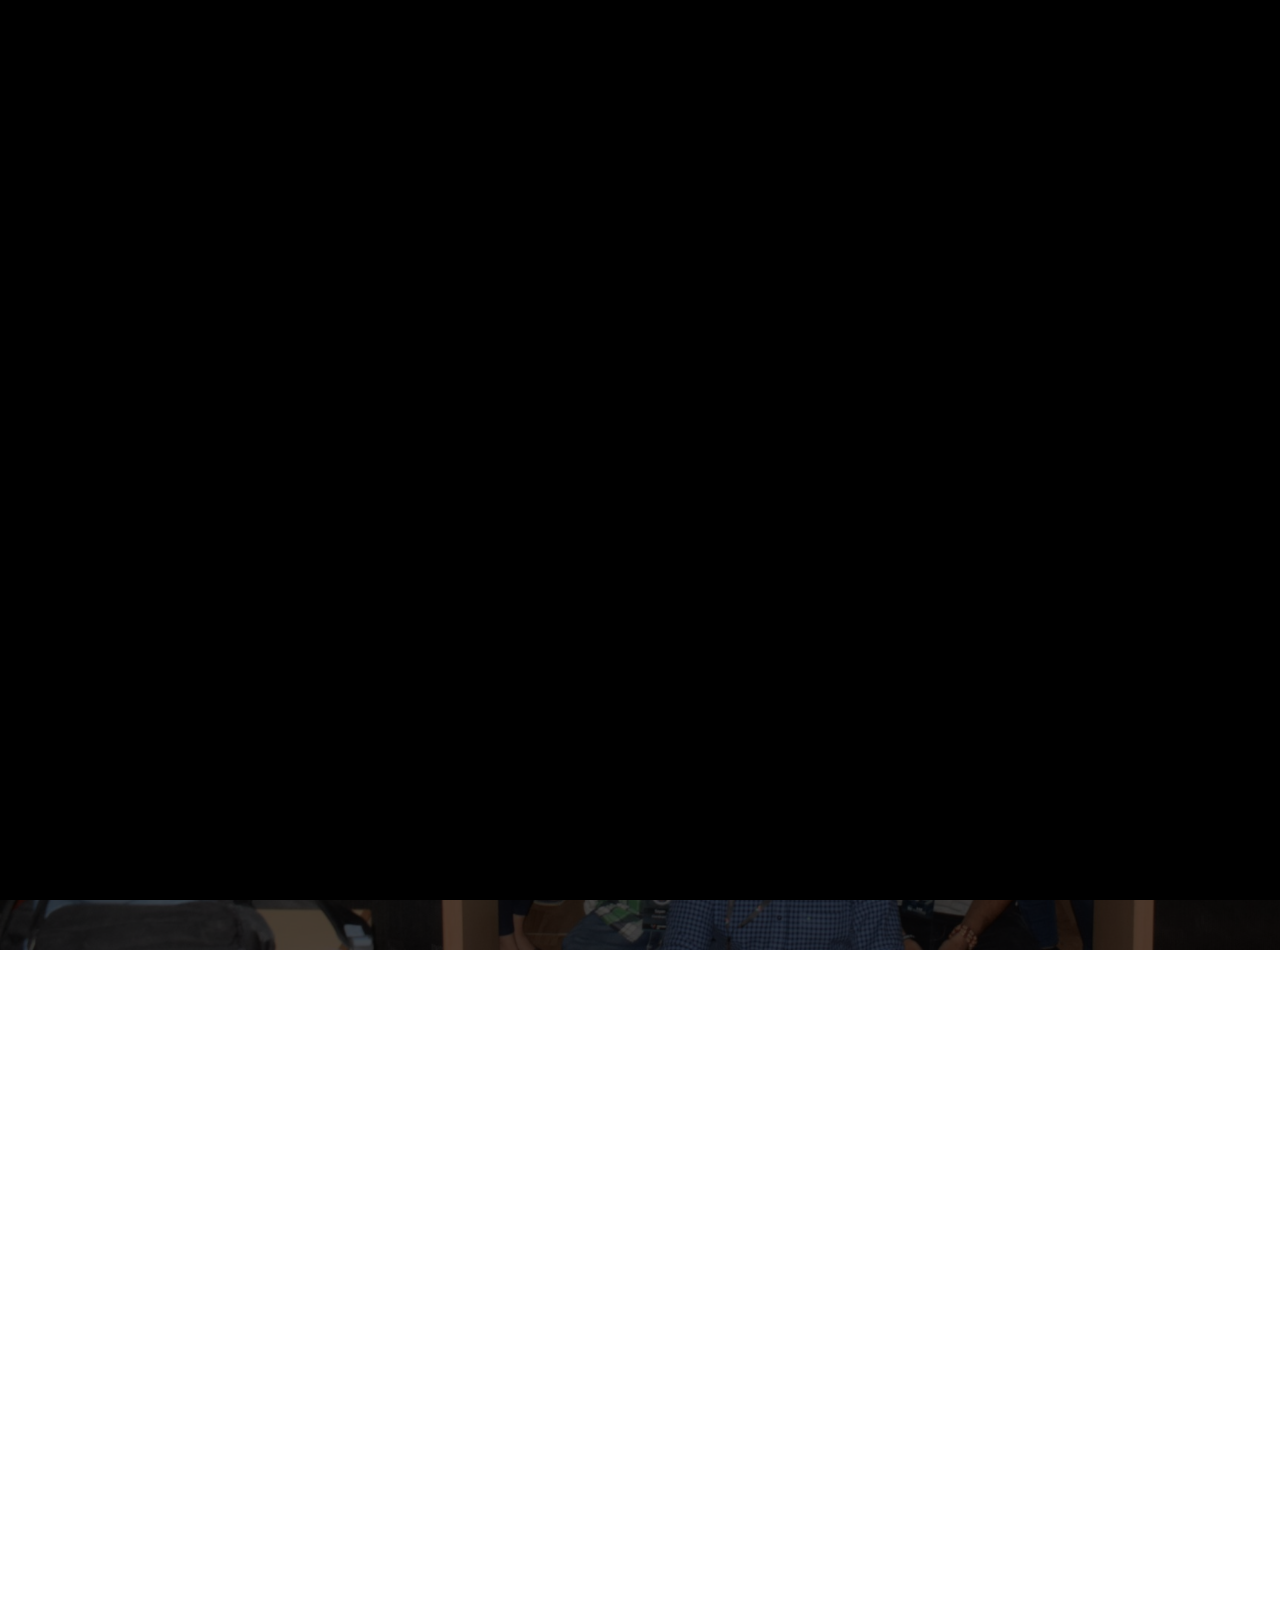
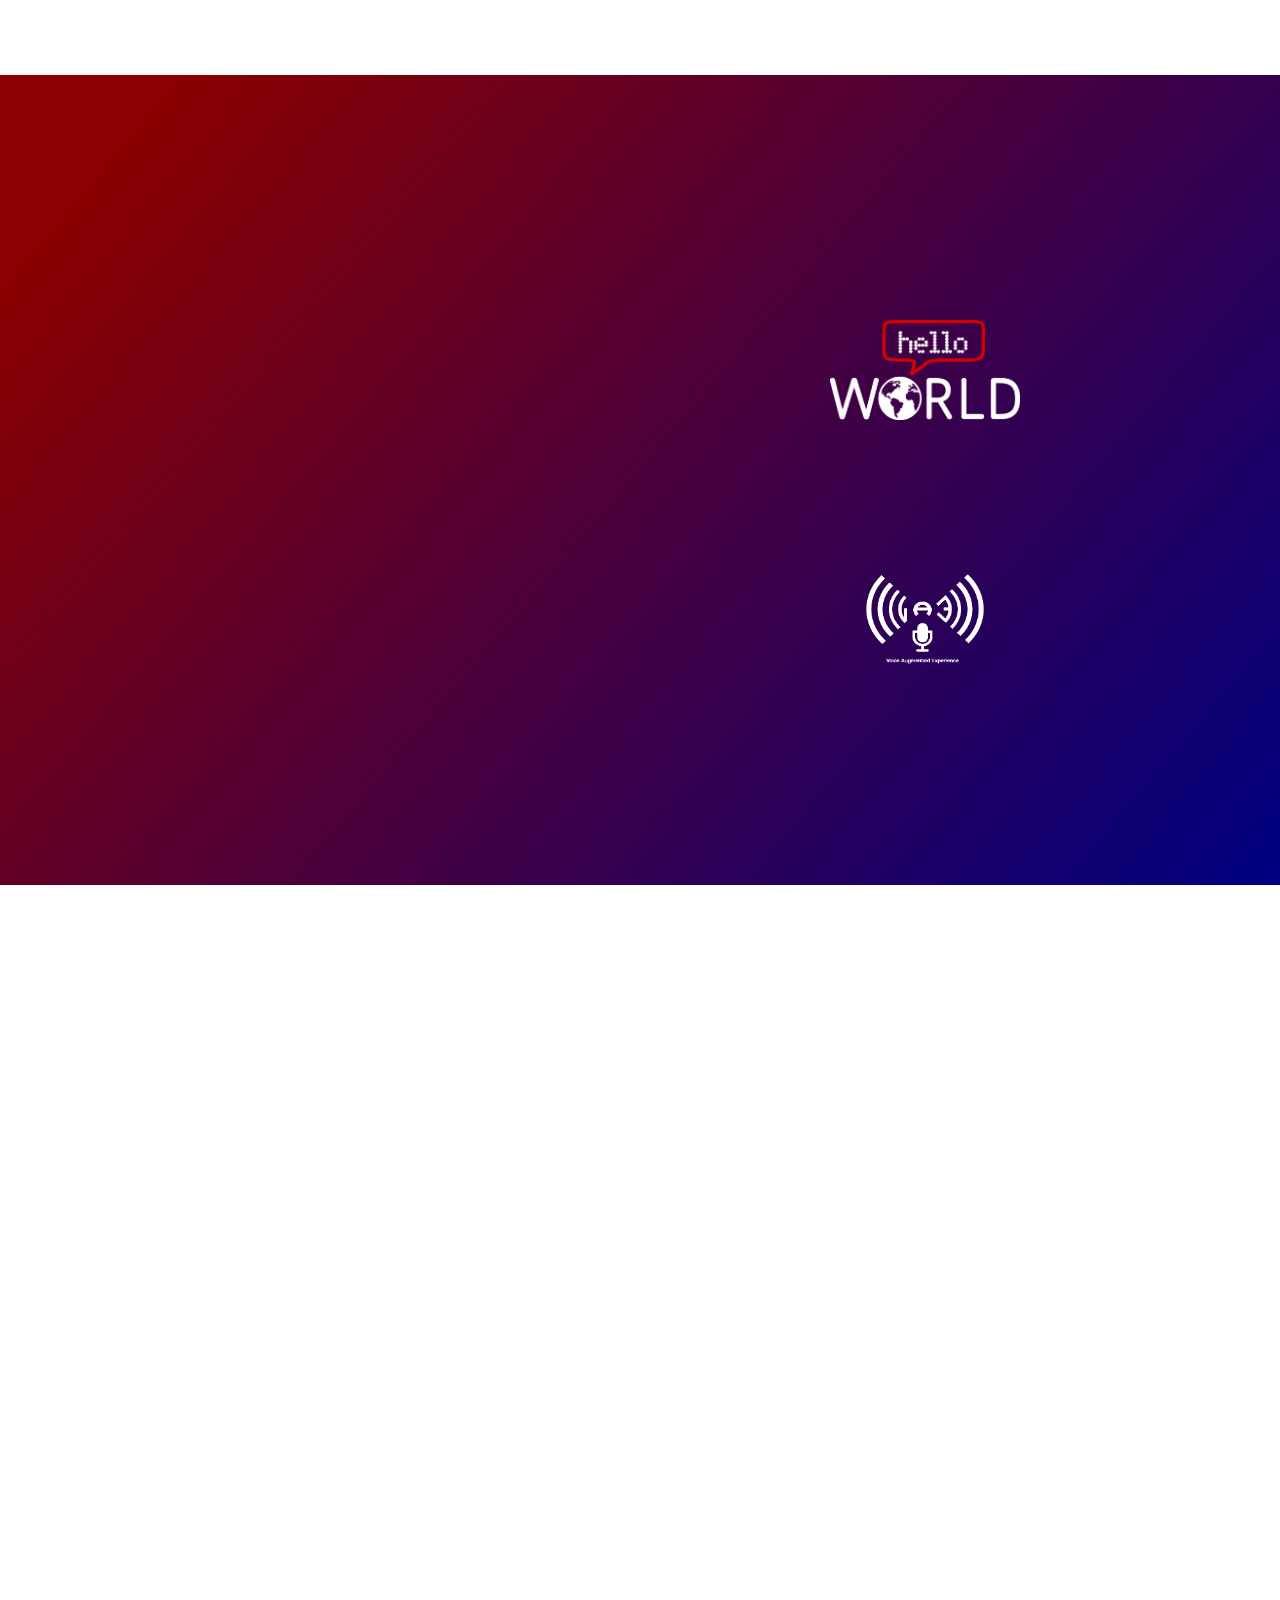
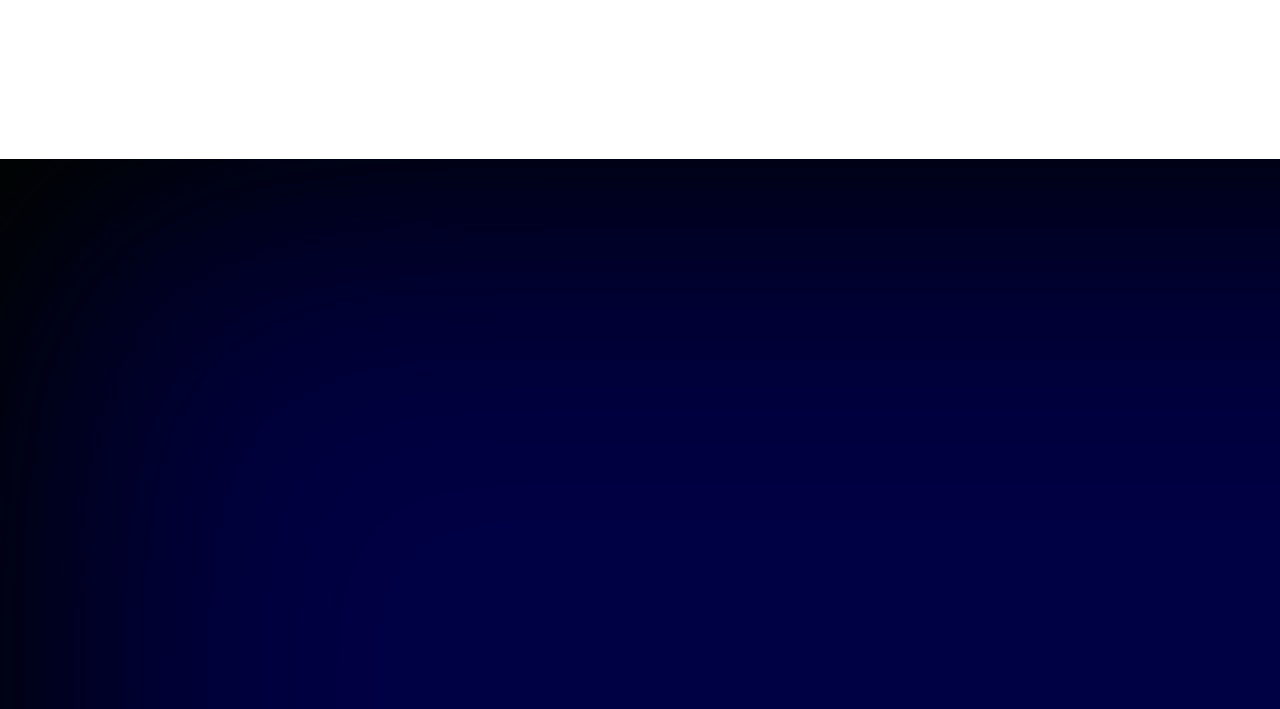
==== index.html @ 26c5effd "Changes" ====
<!DOCTYPE html>
<html class="no-js" lang="en">
    <head>
        <meta http-equiv="x-ua-compatible" content="ie=edge">
	    <meta name="viewport" content="width=device-width, initial-scale=1.0" />
        <link rel="stylesheet" href="https://use.fontawesome.com/releases/v5.7.1/css/all.css" integrity="sha384-fnmOCqbTlWIlj8LyTjo7mOUStjsKC4pOpQbqyi7RrhN7udi9RwhKkMHpvLbHG9Sr" crossorigin="anonymous">
        <script src="https://ajax.googleapis.com/ajax/libs/jquery/3.3.1/jquery.min.js"></script>
        <link rel="stylesheet" href="css/bootstrap.css">
        <link rel="stylesheet" href="css/style.css">
        <link rel="stylesheet" href="css/animate.css">
        <link rel="stylesheet" href="css/backdrop.css">
        
        <title>Venturesity-VIT</title>
    </head>

    <body data-spy="scroll" data-target="#navbarNav">

        <div class="backdrop" id="backdrop">
            <div class="folding-hex">
                <div class="rotator">
                  <div class="triangle"></div>
                </div>
                <div class="rotator">
                  <div class="triangle"></div>
                </div>
                <div class="rotator">
                  <div class="triangle"></div>
                </div>
                <div class="rotator">
                  <div class="triangle"></div>
                </div>
                <div class="rotator">
                  <div class="triangle"></div>
                </div>
                <div class="rotator">
                  <div class="triangle"></div>
                </div>
                <div class="rotator">
                    <div class="triangle"></div>
                </div>
                <div class="rotator">
                    <div class="triangle"></div>
                </div>
            </div>
        </div>


        <!-- Navbar -->

        <nav class="navbar bg-transparent navbar-expand-md navbar-dark fixed-top ">
            
                <a href="#" class="navbar-brand ">
                   <img src="img/V-Logo.png" height=35  class="d-inline-block align-top" alt="">
                </a>
                
                <button class="navbar-toggler" type="button" data-toggle="collapse" data-target="#navbarNav" aria-controls="navbarNav">
                    <span class="navbar-toggler-icon"></span>
                </button>
                <div class="collapse navbar-collapse" id="navbarNav">
                        <ul class="navbar-nav ml-auto">
                          <li class="nav-item">
                            <a class="nav-link" href="#about-head-section">About </a>
                          </li>
                          <li class="nav-item">
                            <a class="nav-link" href="#events-head-section">Events </a>
                          </li>
                          <li class="nav-item">
                            <a class="nav-link" href="#team-head-section">Team</a>
                          </li>
                          <li class="nav-item">
                            <a class="nav-link" href="#contact-head-section">Contact</a>
                          </li>
                        </ul>
                    </div>
        </nav>

        <!-- Home Section-->

        <header id="home-section">
            <div class="dark-overlay">
                <div class="home-inner">
                        <div class="col-12 text-center">
                            <img src="img/venturesity-logo.png" height=200  class="logo mx-auto d-block wow fadeInUp" alt=""><br><br><br><br>
                            
                        </div>

                </div>
            </div>
        </header>

        <!-- About Section -->

        <section id="about-head-section">
            <h1 class="display-4 text-center heading wow fadeInUp">About</h1>
            <div class="container content">
                <div class="row">
                    <div class="col-lg-6 wow fadeInUp">
                            
                        <p>
                                                "Innovation & Upskilling through Hackathons”
                    This is the motive behind the establishment of Venturesity VIT,
                    a college level initiatave of the Bangalore based startup,
                    Venturesity (now, Skillenza). Venturesity focuses towards
                    helping startups fill quality talent gap by conducting hackathons
                    all around India where people can showcase their skills and
                    their ideas and thus, get companies to hire them, or invest in
                    their ideas.Having collaborated with other tech startups and 
                    conducting successful hackathons around India, such as
                    Appsaholic Simplilearn, and OLA Cabs Appathon, Venturesity
                    hopes to do more. They want to bring the same culture to
                    college, to improve the fundamentals of future engineers. We,
                    at Venturesity VIT, focus on developing the skills of our
                    members, whether it be preparing them for various
                    hackathons conducted in and around Vellore Institute of
                    Technology, or conducting our own hackathons, thus giving a
                    boost to this culture in our college, and introducing more and
                    more engineers to this amazing world of problem solving.
                        </p>
                    </div>

                    <div class="col-lg-6">
                        <img src="img/about-pic.png" height=500px alt="" class="mx-auto d-block wow fadeInUp" id="about-pic">
                    </div>
                </div>
            </div>
        </section>


            <!-- Events Section -->

            <section id="events-head-section">
                <h1 class="display-4 text-center heading wow fadeInUp">Events</h1>
                <div class="container content">
                    <div class="row mb-3">

                            <div class="col-lg-6 wow fadeInUp">
                                <p> <strong> Hello World 3.0 </strong> 
                                    <br>
                                    Hello World 3.0 is the third sequel of our club's flagship event Hello 
                                    World, which we conducted successfully for the past 2 times during
                                    graVITas. It is a competitive technical event, with the goal of giving the
                                    students exposure to the practical knowledge of their academical
                                    subjects, and implementing them to real world problems following the
                                    theme of graVITas'19. </p>
                                    <a href="index-slides.html"><button color=blue>Event Page</button></a>


                            </div>
                        
                            <div class="col-lg-6 ">
                                <img src="img/Hello world 1.png" id="helloWorld" style="height:100px"
                                class="mx-auto d-block">
                            </div>
                    
                    </div>

                    <br>
                    <br>

                    <div class="row">

                                <div class="col-lg-6 wow fadeInUp">
                                        <p><strong>Voice Augmented Experiences: September 8th 2019</strong><br>
                                            Voice Augmented Experiences are used to augment the visual
                                            experience of the mobile apps with voice and helps to enable users to interact with their
                                            apps with voice and touch at the same time.
                                            With the VAX technology presented by Slang Labs, the language of
                                            communication can be local languages too, which will help people, who
                                            are not well versed with English, use the applications. </p>
                                </div>
                                
                                <div class="col-lg-6 ">
                                    <img src="img/VAE_LOGO_WHITE-01.png" id="VAE" style="height:230px;width: 250px"
                                    class="mx-auto d-block">
                                </div>     
                    </div>
                    <div class="mx-auto text-center mt-3 wow fadeInUp" style="cursor: pointer" data-toggle="collapse" data-target="#carouselExampleIndicators" onclick="changeArrow()">                   
                        <p class="lead text-center" style="font-size: 30px">Past Events</p>
                        <i class="fas fa-angle-down fa-2x" id="arrow"></i>  
                    </div>
                </div>

                <div id="carouselExampleIndicators" class="carousel slide pastEvents collapse" data-ride="carousel" data-interval="20000" >
                        
                    <div class="carousel-inner ">
                      <div class="carousel-item active">
                            <div class="row">
                            <div class="col-lg-6 col-sm-12">
                                <img src="img/hackOverflow.jpg" class="mx-auto d-block" id="hackOverflow">
                            </div>
                       
                        <div class="col-lg-6 mt-3 col-sm-12" style="padding-right: 0px;">
                            <p class="lead text-center"> Hack Overflow</p>
                            <p>
                                As a collaboration between Venturesity VIT and SHIELD,
                                Hack Overflow brings together the best of both worlds into a technopreneurial hackathon,a first-of-its-kind in  Vellore Institute of Technology.
                                At Hack Overflow,we plan on judging students not only 
                                on the basis of the technical aspects of their ideas, but
                                give equal weightage to the managerial aspects.While 
                                we will be reviewing their designs and their code, we will
                                also be taking a look at how well-planned their business
                                model is and how they plan on moving forward with their
                                ideas and bringing it into their market. </p>
                        </div>
                    </div>
                      </div>
                      <div class="carousel-item">
                          <div class="row"> 
                            <div class="col-lg-4 col-sm-12">
                                    <img src="img/fastrack.jpg" class="d-block mt-3" id="fastTrack">
                            </div>
                           
                            <div class="col-lg-8 mt-3 col-sm-12" style="padding-right: 0px;">
                                    <p class="lead text-center"> Fast Track</p>
                                <p>
                                    FastTrack was a non-technical fun event that Venturesity VIT
                                    hosted during Riviera,VIT's cultural fest.It consisted of three 
                                    phases in total which included all types of skill testing. First
                                    phase would start off by explaining the rules to the participants 
                                    and then giving the brain teasers which, they had to solve
                                    individually.After solving the riddles, students were given a hint to
                                    reach the next destination. In this phase time is noted down for
                                    every individual.After this the second phase started,in this
                                    phase they had to form teams of 3-4 members and then
                                    accordingly a task was given to each team and then the time
                                    was noted.Then started the phase three which was the final phase of the event,
                                    in this phase tasks were to be performed
                                    individually and then time was noted. The judging criteria of
                                    this event was not by elimination but by adding all the time
                                    taken by an individual to complete the tasks. The person with
                                    least time won the event. 
                                </p>
                            </div>
                        </div>
                      </div>
                      <div class="carousel-item">
                          <div class="row"> 
                            <div class="col-lg-4 col-sm-12">
                                    <img src="img/Hello world 1.png" class="mx-auto d-block" style="height:100px" id="helloWorld">
                            </div>
                           
                            <div class="col-lg-8 mt-3 col-sm-12" style="padding-right: 0px;">
                                <p class="lead text-center"> Hello World 2.0</p>
                                <p>
                                    Hello World 2.0 , by Venturesity VIT, was a hackathon
                                   was a hackathon conducted during graVITas 17,VIT's technical fest.The main 
                                    purpose of Hello World was to introduce the freshers to the
                                    world of hacks and finding technical answers to real world problems.Participants were given the task of creating products that solved problems in the following fields- 
                                    Security Digital India, Education, and Connecting India.
                                    The duration of the hack was 24 hours, which included
                                    team formation, idea presentation, product/prototype
                                    development and final pitch. The participants were
                                    judged on the basis of the following criterion Originality
                                    Presentation, Product Quality Code Quality, Final Pitch.
                                    As mentioned above, with Hello World, Venturesity VIT has a
                                    very simple motive - to get freshers involved in hack-oriented
                                    activities, and to give them a push into the
                                    problem solving world. </p>
                            </div>
                        </div>
                      </div>
                      <div class="carousel-item">
                          <div class="row">
                                <div class="col-lg-6 mt-3 col-sm-6">
                                    <img src="img/blockchain.jpg" class="mx-auto d-block" id="blockChain">
                                </div>
                           
                                <div class="col-lg-6 col-sm-6" style="padding-right: 0px;">
                                    <p class="lead mt-3 text-center"> Blockchain: A Hands On Session</p>
                                    <p>
                                        A hands-on session on Blockchain was conducted by
                                        members of our technical team.The main purpose of this session was to help the first year students and the students interested in the field on blockchain and cryptocurrency which is becoming quite popular these days
                                        ,in getting their concepts cleared regarding Ethereum.  The
                                        speaker started with clarifying basic definitions of the important terms and concepts . The session helped 
                                        students establish a good foundation for the subject. </p>
                                </div>
                            </div>
                      </div>
                    </div>
                    
                    <a class="carousel-control-prev" href="#carouselExampleIndicators" role="button" data-slide="prev">
                            <span class="carousel-control-prev-icon" aria-hidden="true"></span>
                            <span class="sr-only">Previous</span>
                    </a>
                    <a class="carousel-control-next" href="#carouselExampleIndicators" role="button" data-slide="next">
                            <span class="carousel-control-next-icon" aria-hidden="true"></span>
                            <span class="sr-only">Next</span>
                    </a>
                  </div>
                    
                </div>
            </section>

            <!-- Team Section -->

            <section id="team-head-section">
                <h1 class="display-4 text-center heading wow fadeInUp">Team</h1>
                    
                       

                        
                    <div class="container content">
                        <div class="row">

                                <div class="col-lg-4 col-xs-4"> 
                            
                            <img src="img/board/K.T.Gopalan.jpg" class="rounded-circle mx-auto d-block wow fadeInUp" width="150px">
                            <div class="text-center heading wow fadeInUp"><h5>Chair</h5><div class="lead wow fadeInUp">Kaushik Gopalan</div></div>
                        </div>

                                <div class="col-lg-4 col-xs-4 "> 
                            
                                        <img src="img/board/Ajmal Siddiqui.jpg" class="rounded-circle mx-auto d-block wow fadeInLeft" width="150px">
                                        <div class="text-center heading wow fadeInUp"><h5>VC Tech</h5><div class="lead wow fadeInUp">Ajmal Siddiqui</div></div>
                                </div>

                                <div class="col-lg-4 col-xs-4"> 
                            
                                        <img src="img/board/Shivani Vispute.jpg" class="rounded-circle mx-auto d-block wow fadeInUp" width="150px">
                                        <div class="text-center heading wow fadeInUp"><h5>VC Internal</h5><div class="lead wow fadeInUp">Shivani Vispute</div></div>
                                </div>

                                 

                        </div>

                        <div class="row">
                                <div class="col-lg-3 "> 
                            
                                        <img src="img/board/Kriti Kacker.jpg" class="rounded-circle mx-auto d-block wow fadeInLeft" width="150px">
                                        <div class="text-center heading wow fadeInUp"><h5>Head of Events</h5><div class="lead wow fadeInUp">Kriti Kacker</div></div>
                                </div>

                                <div class="col-lg-3 "> 
                            
                                        <img src="img/board/Yashvi Thakkar.jpg" class="rounded-circle mx-auto d-block wow fadeInUp" width="150px">
                                        <div class="text-center heading wow fadeInUp"><h5>Head of Publicity & Marketing</h5><div class="lead wow fadeInUp">Yashvi Thakkar</div></div>
                                </div>

                                <div class="col-lg-3 "> 
                            
                                        <img src="img/board/Siddhaarth Saxena.jpg" class="rounded-circle mx-auto d-block wow fadeInUp" width="150px">
                                        <div class="text-center heading wow fadeInUp"><h5>Head of Finance & Sponsorship</h5><div class="lead wow fadeInUp">Siddhaarth Saxena</div></div>
                                </div>

                                <div class="col-lg-3 "> 
                            
                                        <img src="img/board/Ayush.jpg" class="rounded-circle mx-auto d-block wow fadeInRight" width="150px">
                                        <div class="text-center heading wow fadeInUp"><h5>Projects Head</h5><div class="lead wow fadeInUp">Ayush Priya</div></div>
                                </div>

                        </div>
                    </div>
           </section>
   <!-- Contact Section-->

   <section id="contact-head-section">
        <div class="container heading">
            <div class="row">
                <div class="col-lg-6 wow fadeInLeft">
                   <img src="img/connect.png" alt="" id="socialmedia">
                </div>

                <div class="col-lg-6 text-center text-justified heading wow fadeInRight">
                        <a href="https://www.facebook.com/venturesity.vit/"><i class="fab fa-facebook-f" aria-hidden="true"></i><span> Facebook</span></a>
                        <a href="https://www.instagram.com/venturesity.vit/?hl=en"><i class="fab fa-instagram" aria-hidden="true"></i><span> Instagram</span></a>
                        <a href="https://github.com/VenturesityVIT"><i class="fab fa-github" aria-hidden="true"></i><span> Github</span></a>
                        
                    <br><br>
                    Contact Us at:
                    <a href="mailto:vellore.venturesity@gmail.com" class="info-email">vellore.venturesity@gmail.com</a><br><br><br>

        <p><a href="tel:9877180425" class="'info-phone">(+91)9877180425</a>
        <br><a href="tel:7087948688" class="'info-phone">(+91)7087948688</a><br>
        
      <br> Venturesity,VIT<br> Vellore-632014
        </p>

                </div>
            </div>    
        </div>
     </section>
        
     <script src="js/wow.js"></script>
     <script src="js/initialAnimation.js"></script>
        <script type="text/javascript">
            new WOW().init();
            $(window).scroll(function() {    
                var scroll = $(window).scrollTop();
                
                $('.navbar').fadeIn(1800, function() {

                    if(scroll>=860)
                    {
                        $(".navbar").addClass('bg-dark').removeClass('bg-transparent');
                        $('.navbar').css({ opacity: 0.9 });

                    }
                    else
                    {
                        $(".navbar").addClass('bg-transparent').removeClass('bg-dark');
                    }

                }); 
            });           
        
        </script>
        <script src="js/jquery.min.js"></script>
        <script src="js/popper.min.js"></script>
        <script src="js/bootstrap.min.js"></script>
    </body>
</html>
---- css/style.css ----
html {
  scroll-behavior: smooth; }

body {
  color: #fff;
  overflow-x: hidden }

.navbar {
  background-color: #333; }

.dark-overlay {
  background-color: rgba(0, 0, 0, 0.7);
  position: absolute;
  top: 0;
  left: 0;
  width: 100%;
  min-height: 950px; }

.navbar-nav > li {
  margin-right: 30px; }

#home-section {
  background: url("../img/newgroup.jpg");
  min-height: 950px;
  background-size: cover;
 }

.home-inner {
  padding-top: 350px; }

@media only screen and (max-width: 768px) {
  .logo {
    height: 100px; }
  #about-pic {
    height: 250px; }
  #hackoverflow {
    height: 120px;
    padding-bottom: 40px; }
  #hello-world {
    height: 120px;
    padding-top: 30px; }
  #about-head-section {
    size: 2px; }
  #socialmedia {
    height: 320px; } }

.heading {
  padding-top: 50px;
  padding-bottom: 50px; }

#about-head-section {
  color: black;
  text-align: justify; }

#events-head-section {
  background: url("../img/Events-Gradient.jpg");
  color: white;
  text-align: justify;
  background-repeat: no-repeat;
  background: cover; }

#team-head-section {
  color: black; }

#contact-head-section {
  background: url("../img/contact.jpg");
  color: white;
  text-align: justify;
  background-repeat: no-repeat; }

.content {
  padding-bottom: 50px; }

.spacing {
  padding-bottom: 30px; }

i {
  padding-left: 15px; }

.centre {
  align-items: center; }
  .carousel-item p.lead{
    font-size: 40px;
  }
  @media only screen and (max-width: 768px) {
    .logo {
      height: 100px; }
    .clock{
      display:none
    }
    .carousel-item p.lead{
      font-size: 25px;
    }
    .carousel-item .row{
      padding-right: 0px;
      margin-right: 0px;
      margin-left: 0px;
  
    }
    .carousel-item .row .col{
      padding-right: 0px !important; 
      margin-right: 0px !important;
      margin-left: 0px !important;
  
    }
    .carousel-item .row .p{
      margin-right: 0;
    }
    #hackOverflow{
      width: calc(100% + 70px)!important;
      margin-top: 10px;
    }
    #fastTrack{
      margin-left: 0px !important;
    }
    #about-pic {
      height: 250px; }
    #hackoverflow {
      height: 120px;
      padding-bottom: 40px; }
    #hello-world {
      height: 120px;
      padding-top: 30px; }
    #about-head-section {
      size: 2px; }
    #socialmedia {
      height: 320px; } }
  
  .heading {
    padding-top: 50px;
    padding-bottom: 50px; }
  
  #about-head-section {
    color: black;
    text-align: justify; }
  
  #events-head-section {
    background: url("../img/Events-Gradient.jpg");
    color: white;
    text-align: justify;
    background-repeat: no-repeat;
    background-size: cover; }
  
  #team-head-section {
    color: black; }
  
  #contact-head-section {
    background: url("../img/contact.jpg");
    color: white;
    text-align: justify;
    background-repeat: no-repeat; }
  
  .content {
    padding-bottom: 50px; }
  
  .spacing {
    padding-bottom: 30px; }
  
  i {
    padding-left: 15px; }
  
  .centre {
    align-items: center; }
  .carousel-inner{
    background-color: #e6e6e6;
    padding-bottom: 20px;
  }
  
  .pastEvents{
    color: black;
  }
  
  #hackOverflow{
    margin-top: 100px;
    width:60vh;
  }
  .carousel-indicators .li{
    color: black;
  }
  
  #blockChain{
    width: 300px;
    height: 200px;
    margin-top: 30px;
    margin-left: 0px;
  
  }
  
  .carousel-indicators li {
    display: inline-block;
    margin: 10px;
    text-indent: 0;
    cursor: pointer;
    border: none;
    background-color: #010111;
    box-shadow: inset 1px 1px 1px 1px rgba(0,0,0,0.5);    
  }
  .carousel-indicators .active {
    
    margin: 10px;
    background-color: #8f8f86;
  }
  .carousel-control-next,
  .carousel-control-prev {
      filter: invert(100%);
      
  }
  .carousel-item .row{
    padding-right: 80px;
    margin-right: 37px;
    margin-left: 30px;
  }
  
  #helloWorld{
    margin-top: 70px;
  }
  
  .carousel-item .col{
    padding-right: 10px;
    margin-right: 0px;
    
  }
  
  #fastTrack{
    width: 250px;
    height: 300px;
    margin-left: 70px;
  }
---- css/backdrop.css ----
@keyframes flip {
    0%       { transform: rotate3d( 0.5, 0.866, 0,  90deg); 
               opacity: 0;}
   100%       { transform: rotate3d(-0.5, 0.866, 0,   0deg);  opacity: 1;}
  
 }
 
 .folding-hex {
   height: 399.28px;
   width: 400px;
   position: relative;
   margin: 0 auto;
   top:20%;
   transform-origin: 0 0;
   transform: translateX(40px) rotate(0deg); }
 
 .rotator {
     transform-origin: 20px 37.64px;
 
 }
 .rotator:nth-child(1) {
     transform: rotate(180deg); 

 }
 .rotator:nth-child(2) {
     transform: rotate(60deg); 
 }
 .rotator:nth-child(3) {
     transform: rotate(120deg); 
     top: 10%;
     left:100px ;
 }
 .rotator:nth-child(4) {
     transform: rotate(0deg); 
     
 }
 .rotator:nth-child(5) {
     transform: rotate(240deg); 
 }
 .rotator:nth-child(6) {
     transform: rotate(300deg); 
 }
   
 .triangle {
     position: absolute;
     width: 0;
     height: 0;
     border-style: solid;
     border-width: 69.3px 40px 0 40px; ;
     /*transform-origin: 20px 37.64px*/;
     border-color: #E50C4E transparent; 
     animation: flip 1.5s linear ;
     opacity: 0;
     animation-fill-mode: forwards;
     
 }
 
 .rotator:nth-child(1) .triangle {
    border-color:  #3D2D78 transparent; 
    opacity: 0;
    top: -65px;
    left:3px ;
}
 .rotator:nth-child(2) .triangle {
     border-color: #DE6E26 transparent; 
     animation-delay: 2.0s;
     opacity: 0;
     left:-2px;
     top: 5px;
 }
 .rotator:nth-child(3) .triangle {
     border-color: #D43E26 transparent; 
     animation-delay: 1s;
     opacity: 0;
     top: -29px;
     left:20px ;
 }
 .rotator:nth-child(4) .triangle {
     
     top: 140.8px;
     border-color: #632975 transparent; 
     opacity: 0;
     left:-42px;
 }
 
 .rotator:nth-child(5) .triangle {
     border-color: #146A83 transparent; 
     animation-delay: 1.0s;
     opacity: 0;
     left:-37.7px;
     bottom:0px;
 }
 .rotator:nth-child(6) .triangle {
     border-color: #15848B transparent; 
     animation-delay: 2.0s;
     opacity: 0;
     left:-62px;
     top: -35px;
 }

 .rotator:nth-child(8) .triangle {
    border-color: #EE9922  transparent; 
    animation-delay: 3s;
    left: 37px;
    opacity: 0;
    top:2px;
}

.rotator:nth-child(7) .triangle {
    border-color: #2DA292 transparent; 
    animation-delay: 3s;
    left: -124px;
    opacity: 0;
    top:4px;
}
.triangle::after{
    opacity: 1;
}

.backdrop {
    width: 100%;
    height: 100%;
    position: fixed;
    z-index: 2000;
    left: 0;
    top: 0;
    background-color: rgb(0, 0, 0);
}

/*Media Queries */

/* Extra small devices (phones, 600px and down) */
@media only screen and (max-width: 600px)
 {
    .folding-hex{
        left:150px;
    }
} 

/* Large devices (laptops/desktops, 992px and up) */
@media only screen and (min-width: 992px) 
{
    .folding-hex{
        left:150px;
    }
}
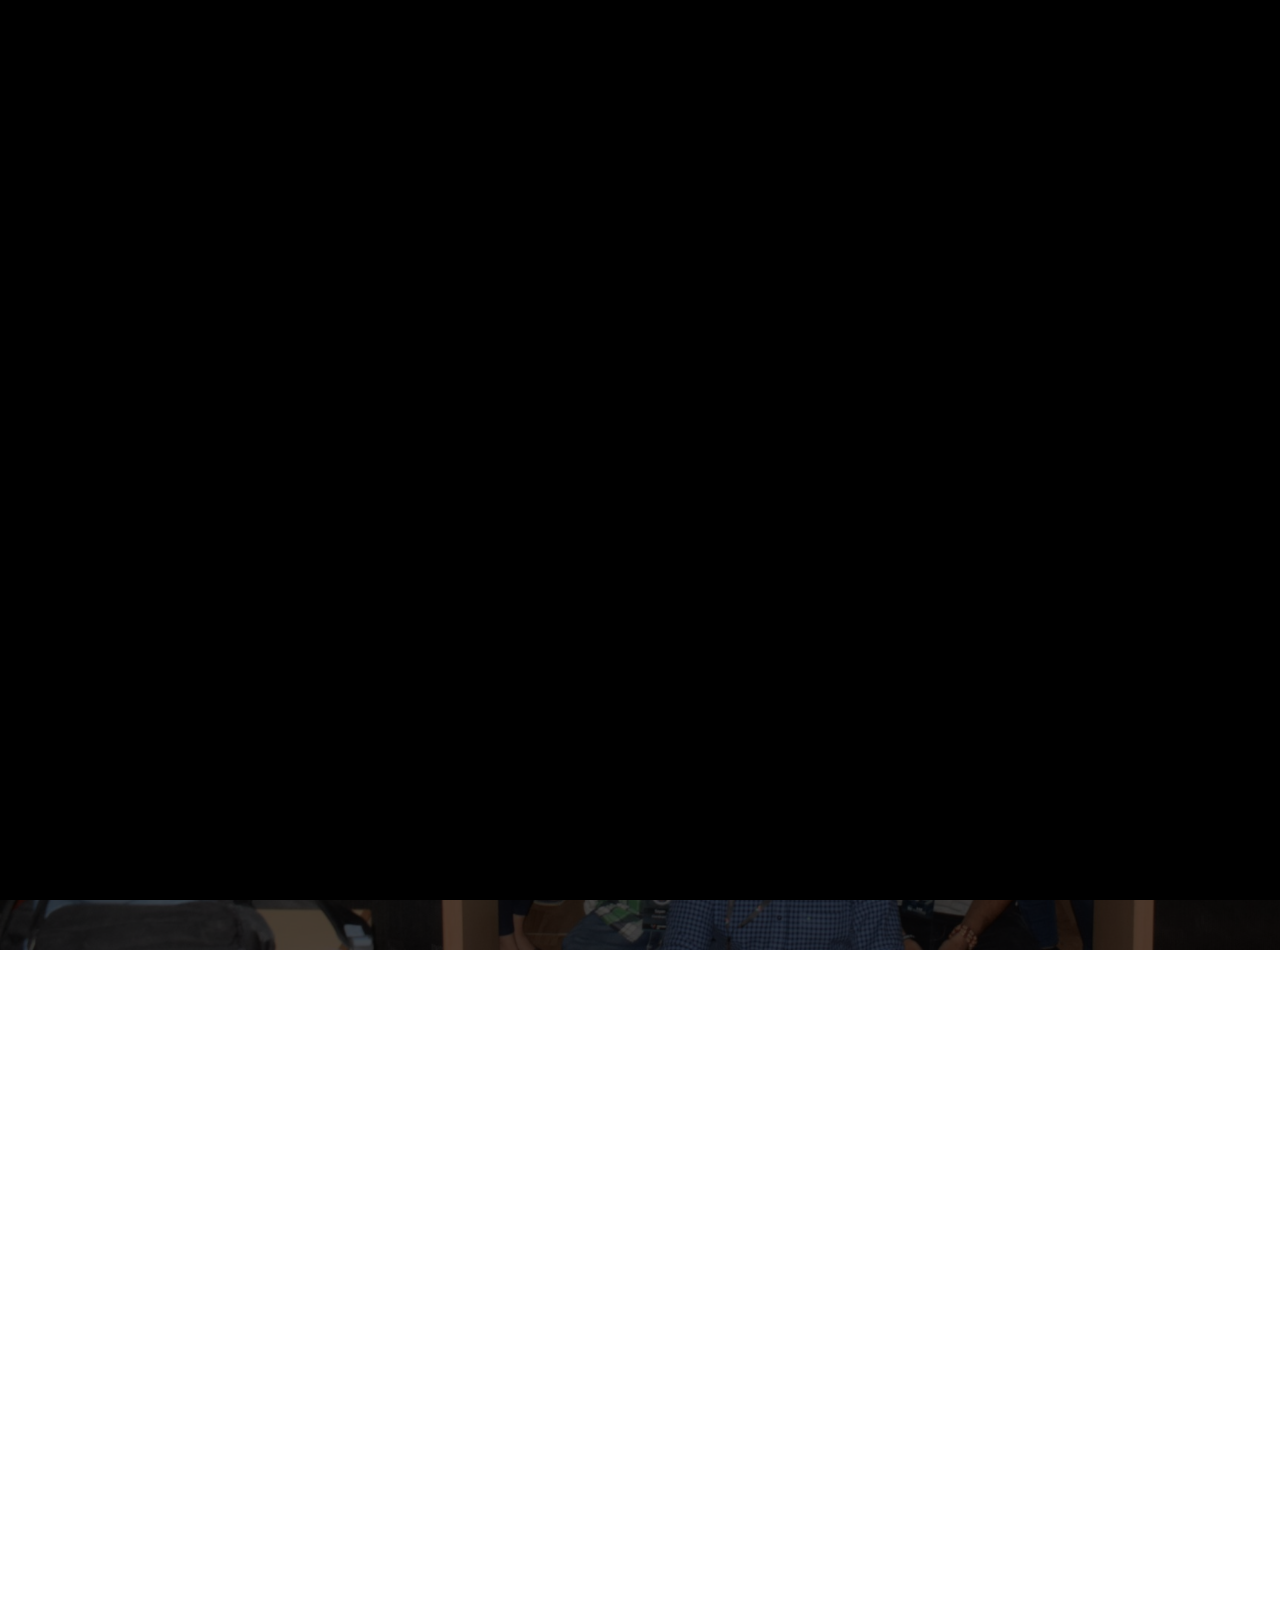
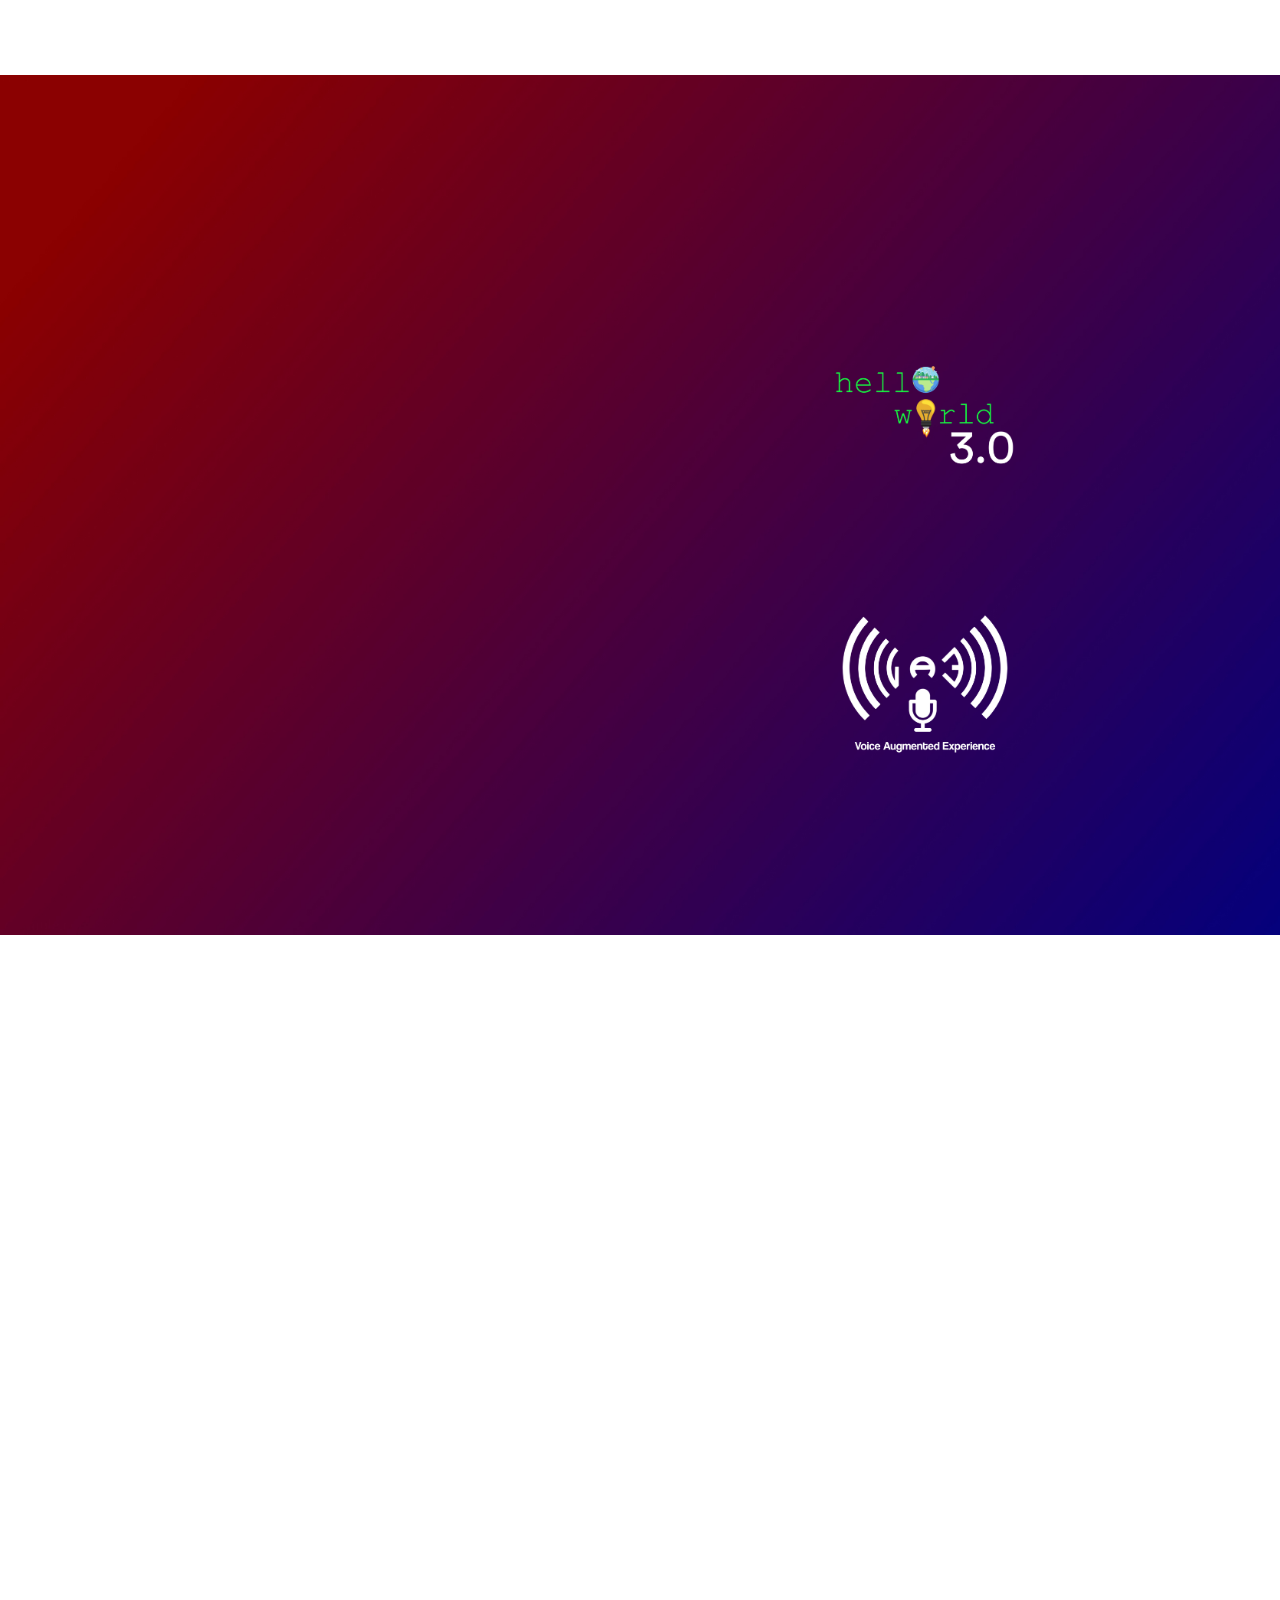
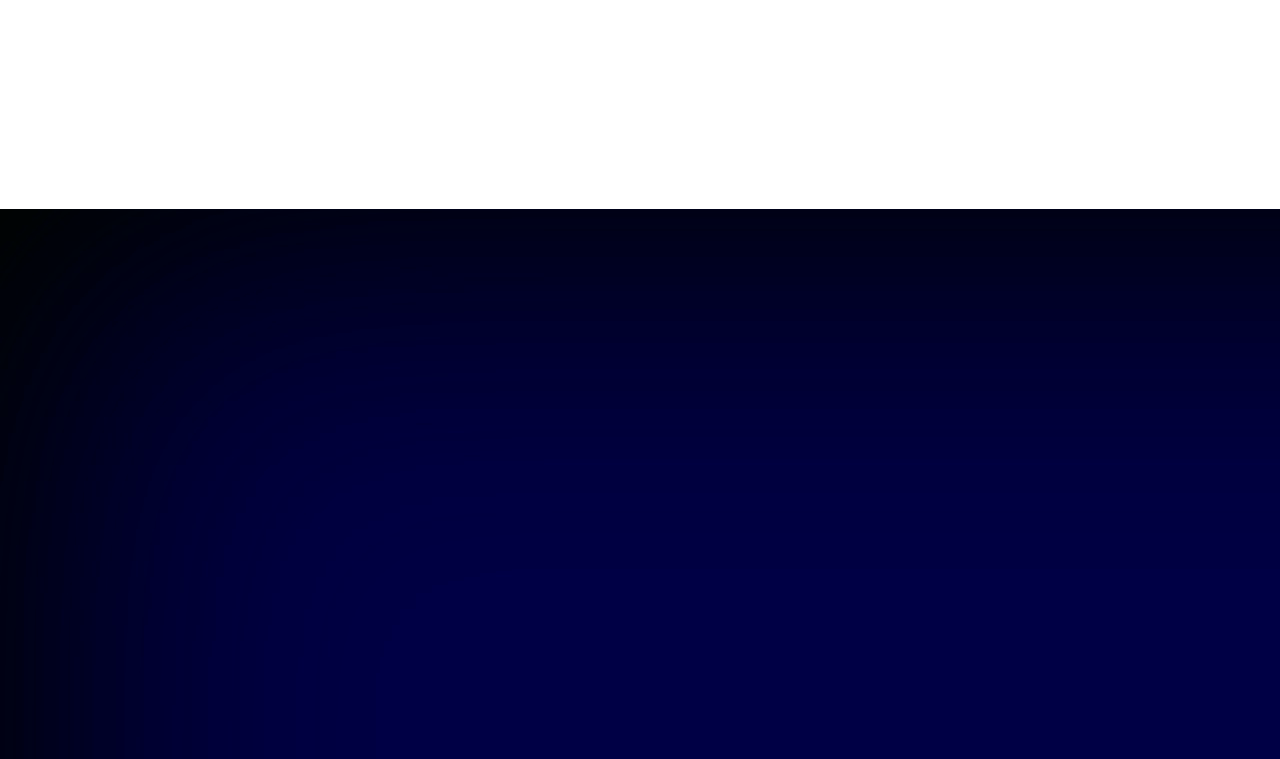
==== commit 3039727b: "Update index.html" ====
--- a/index.html
+++ b/index.html
@@ -97,12 +97,10 @@
                     <div class="col-lg-6 wow fadeInUp">
                             
                         <p>
-                                                "Innovation & Upskilling through Hackathons”
-                    This is the motive behind the establishment of Venturesity VIT,
-                    a college level initiatave of the Bangalore based startup,
-                    Venturesity (now, Skillenza). Venturesity focuses towards
-                    helping startups fill quality talent gap by conducting hackathons
-                    all around India where people can showcase their skills and
+                                             "Innovation & Upskilling through Hackathons”
+       This is the motive behind the establishment of Venturesity VIT a college-level initiative of the Bangalore based startup  Venturesity (now, Skillenza). Venturesity focuses on
+helping startups fill quality talent gap by conducting hackathons
+ all around India where people can showcase their skills and
                     their ideas and thus, get companies to hire them, or invest in
                     their ideas.Having collaborated with other tech startups and 
                     conducting successful hackathons around India, such as
@@ -112,9 +110,9 @@
                     at Venturesity VIT, focus on developing the skills of our
                     members, whether it be preparing them for various
                     hackathons conducted in and around Vellore Institute of
-                    Technology, or conducting our own hackathons, thus giving a
+                    Technology, or conducting our hackathons, thus giving a
                     boost to this culture in our college, and introducing more and
-                    more engineers to this amazing world of problem solving.
+                    more engineers to this amazing world of problem-solving.
                         </p>
                     </div>
 
@@ -147,8 +145,8 @@
 
                             </div>
                         
-                            <div class="col-lg-6 ">
-                                <img src="img/Hello world 1.png" id="helloWorld" style="height:100px"
+                           <div class="col-lg-6 ">
+                                <img src="img/hw3 white-01.png" id="helloWorld" style="height:200px;width: 200px"
                                 class="mx-auto d-block">
                             </div>
                     
@@ -168,11 +166,11 @@
                                             communication can be local languages too, which will help people, who
                                             are not well versed with English, use the applications. </p>
                                 </div>
-                                
-                                <div class="col-lg-6 ">
-                                    <img src="img/VAE_LOGO_WHITE-01.png" id="VAE" style="height:230px;width: 250px"
+                                 <div class="col-lg-6 ">
+                                    <img src="img/VAE_WHITE-01.png" id="VAE" style="height:200px;width: 200px"
                                     class="mx-auto d-block">
-                                </div>     
+                                </div>   
+                                   
                     </div>
                     <div class="mx-auto text-center mt-3 wow fadeInUp" style="cursor: pointer" data-toggle="collapse" data-target="#carouselExampleIndicators" onclick="changeArrow()">                   
                         <p class="lead text-center" style="font-size: 30px">Past Events</p>
@@ -371,7 +369,7 @@
                     <a href="mailto:vellore.venturesity@gmail.com" class="info-email">vellore.venturesity@gmail.com</a><br><br><br>
 
         <p><a href="tel:9877180425" class="'info-phone">(+91)9877180425</a>
-        <br><a href="tel:7087948688" class="'info-phone">(+91)7087948688</a><br>
+        <br><a href="tel:9711387059" class="'info-phone">(+91)9711387059</a><br>
         
       <br> Venturesity,VIT<br> Vellore-632014
         </p>
@@ -402,11 +400,21 @@
                     }
 
                 }); 
-            });           
+            });
+            function changeArrow() {
+
+                    if (document.getElementById("arrow").className == "fas fa-angle-down fa-2x") {
+                        document.getElementById("arrow").className = "fas fa-angle-up fa-2x";
+
+                    }
+                    else {
+                        document.getElementById("arrow").className = "fas fa-angle-down fa-2x";
+                    }
+                }           
         
         </script>
         <script src="js/jquery.min.js"></script>
         <script src="js/popper.min.js"></script>
         <script src="js/bootstrap.min.js"></script>
     </body>
-</html>+</html>
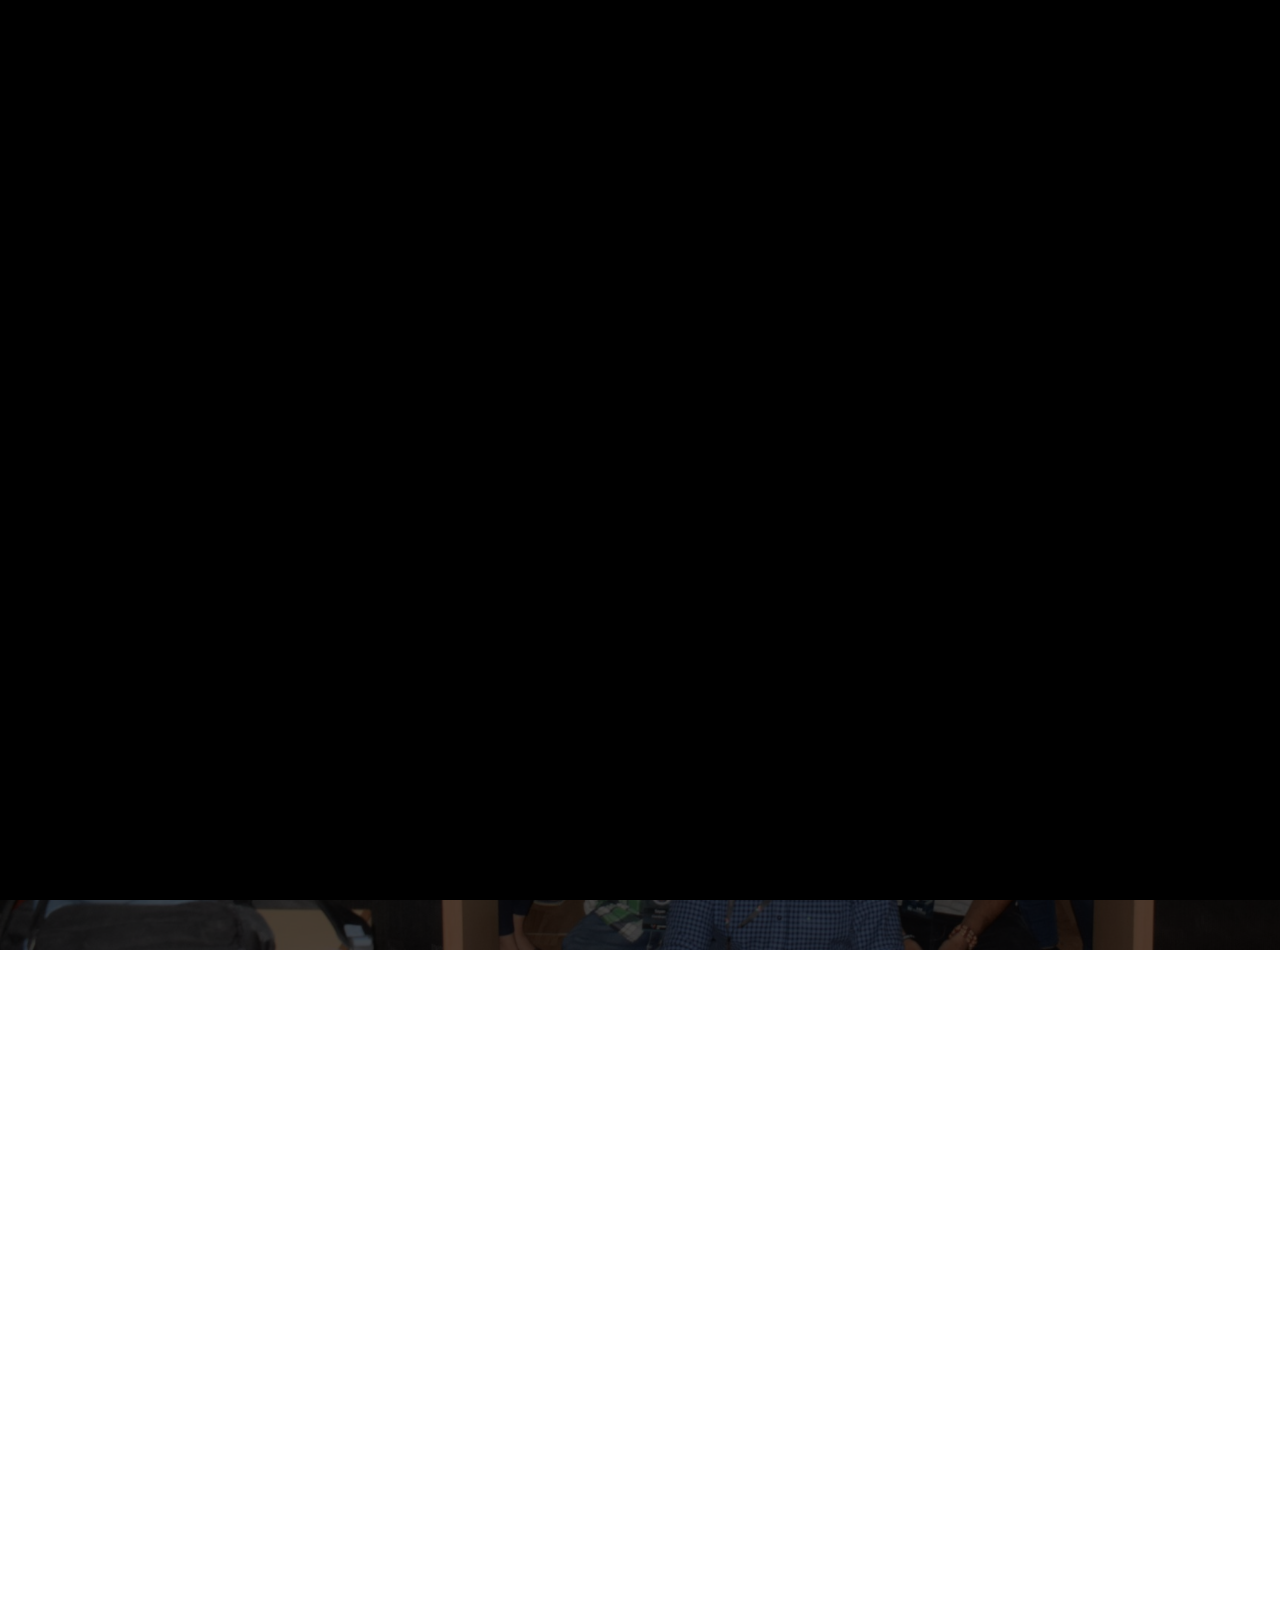
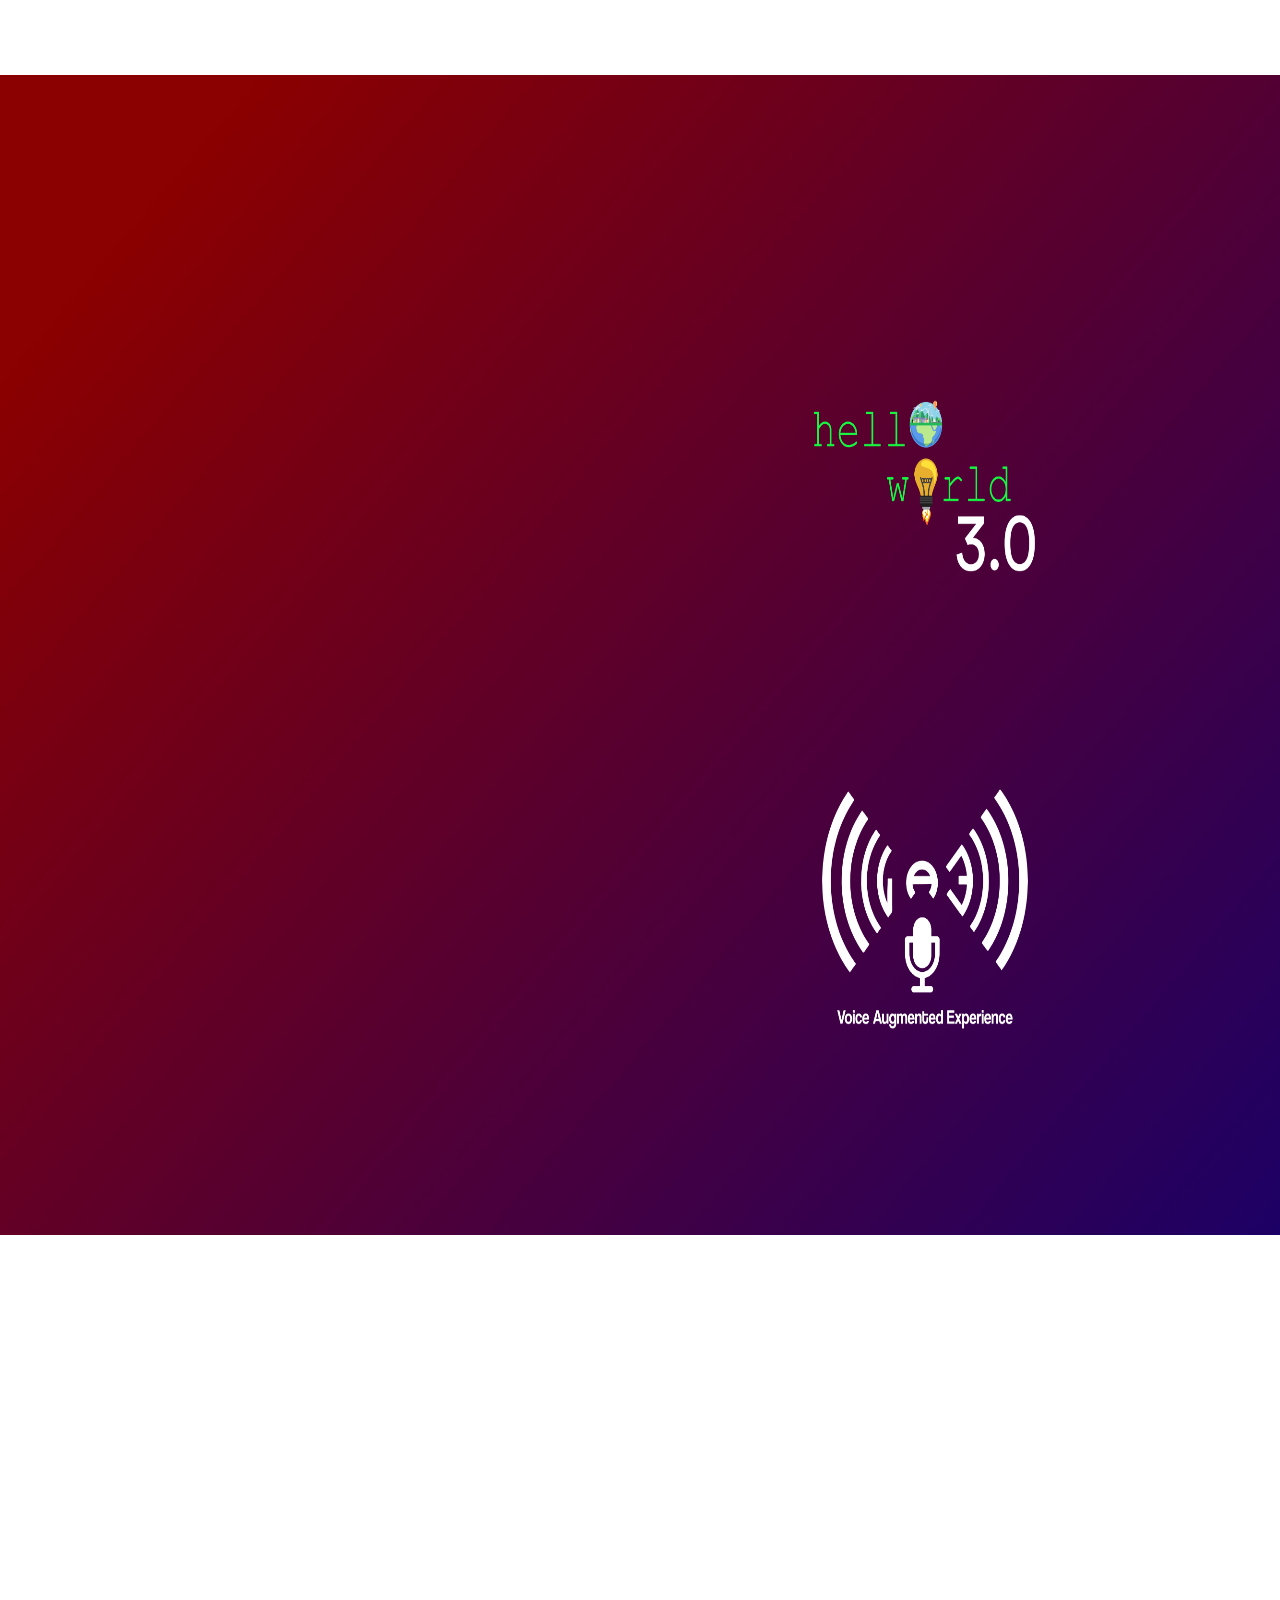
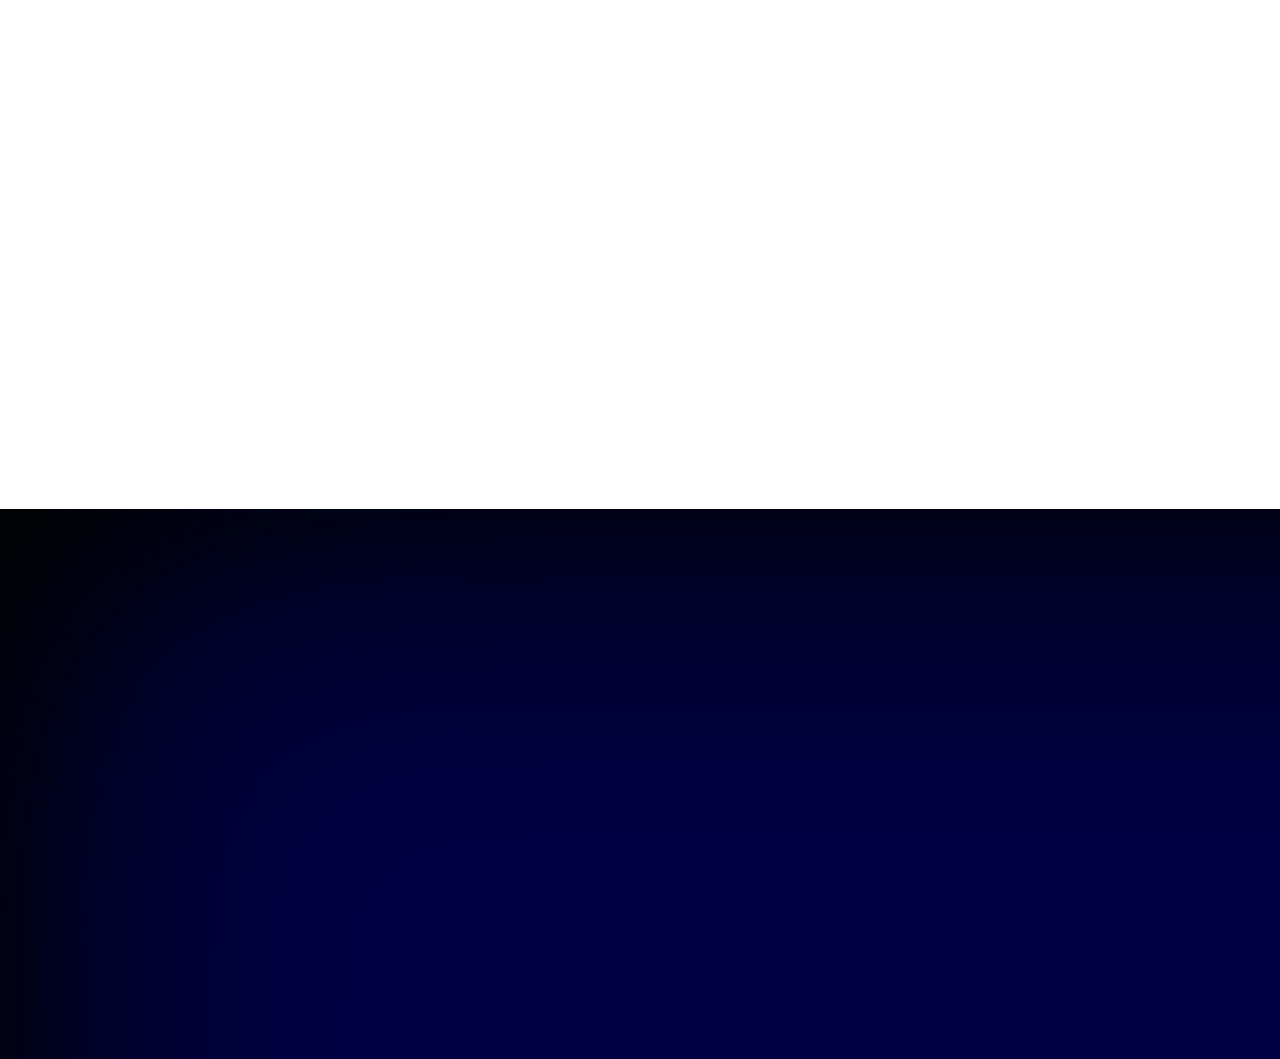
==== commit 7158b7f2: "Update index.html" ====
--- a/index.html
+++ b/index.html
@@ -146,7 +146,7 @@
                             </div>
                         
                            <div class="col-lg-6 ">
-                                <img src="img/hw3 white-01.png" id="helloWorld" style="height:200px;width: 200px"
+                                <img src="img/hw3 white-01.png" id="helloWorld" style="height:350px;width: 250px"
                                 class="mx-auto d-block">
                             </div>
                     
@@ -167,7 +167,7 @@
                                             are not well versed with English, use the applications. </p>
                                 </div>
                                  <div class="col-lg-6 ">
-                                    <img src="img/VAE_WHITE-01.png" id="VAE" style="height:200px;width: 200px"
+                                    <img src="img/VAE_WHITE-01.png" id="VAE" style="height:350px;width: 250px"
                                     class="mx-auto d-block">
                                 </div>   
                                    
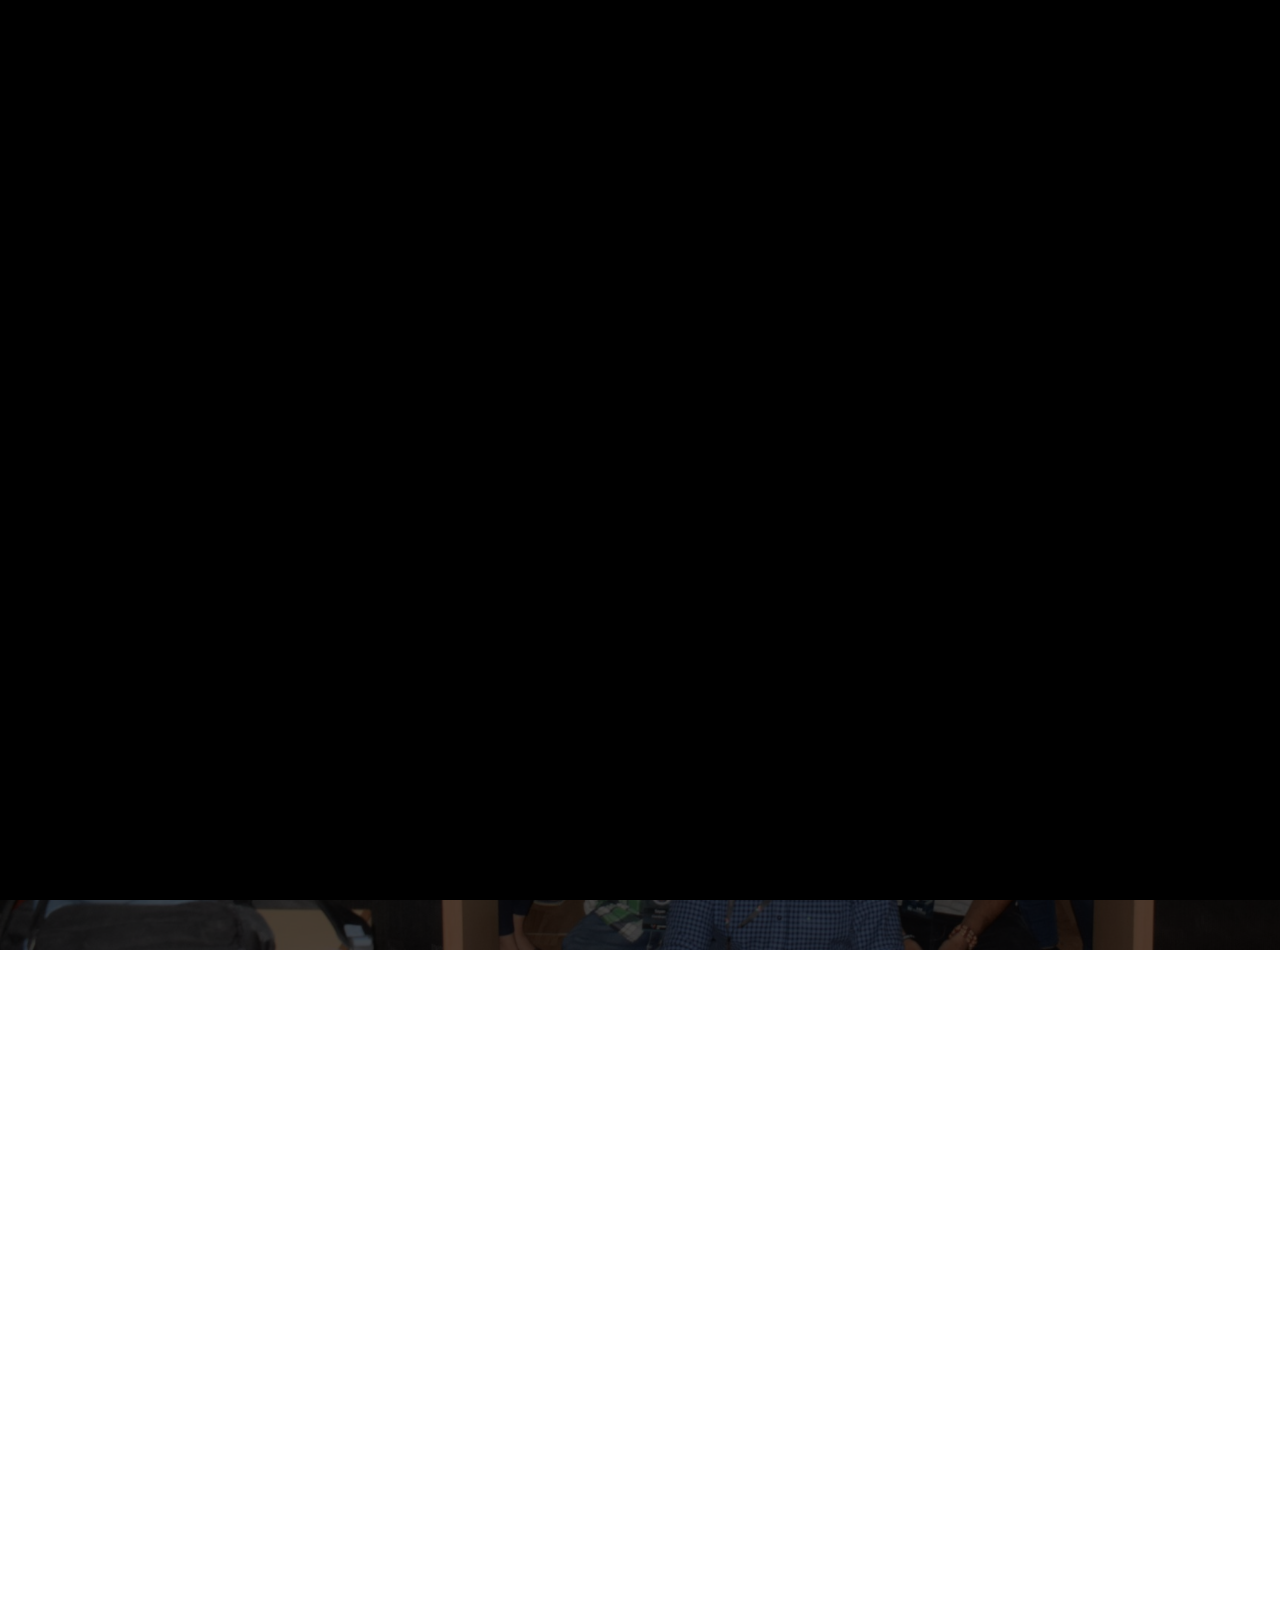
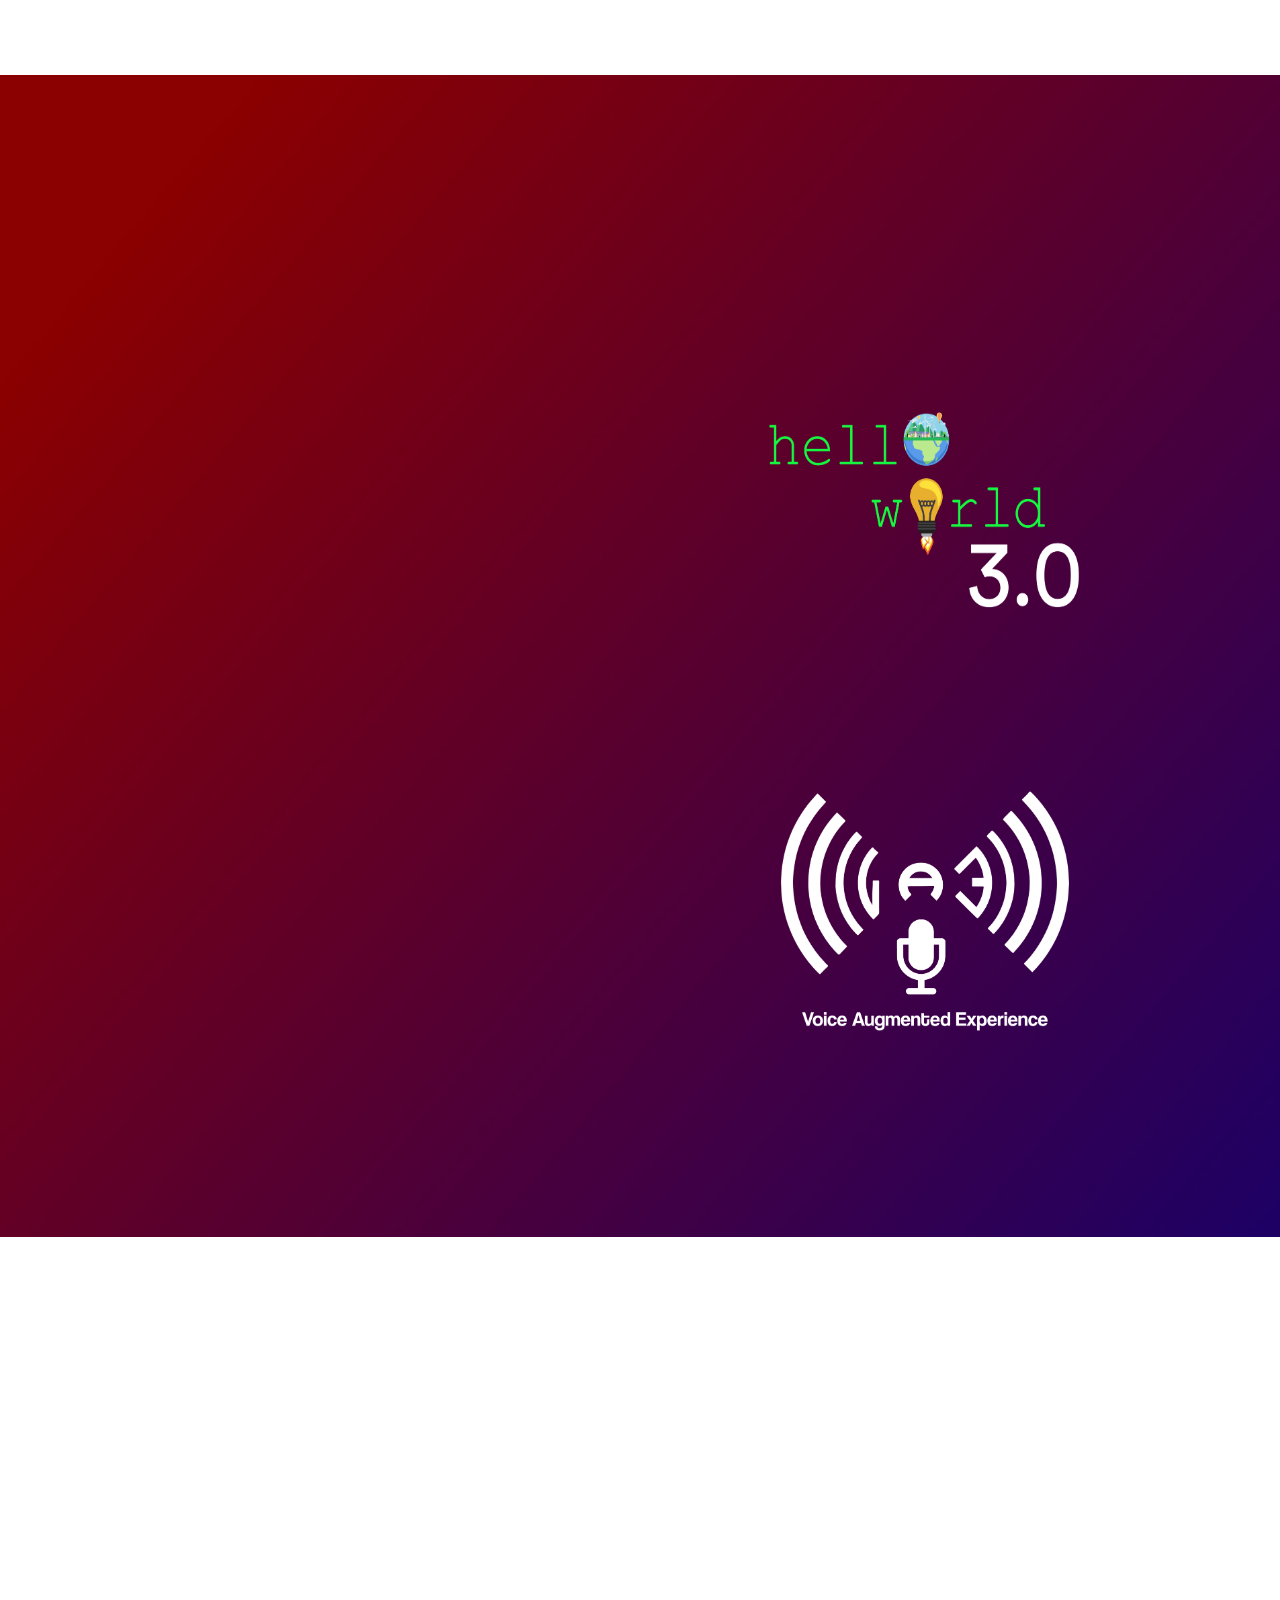
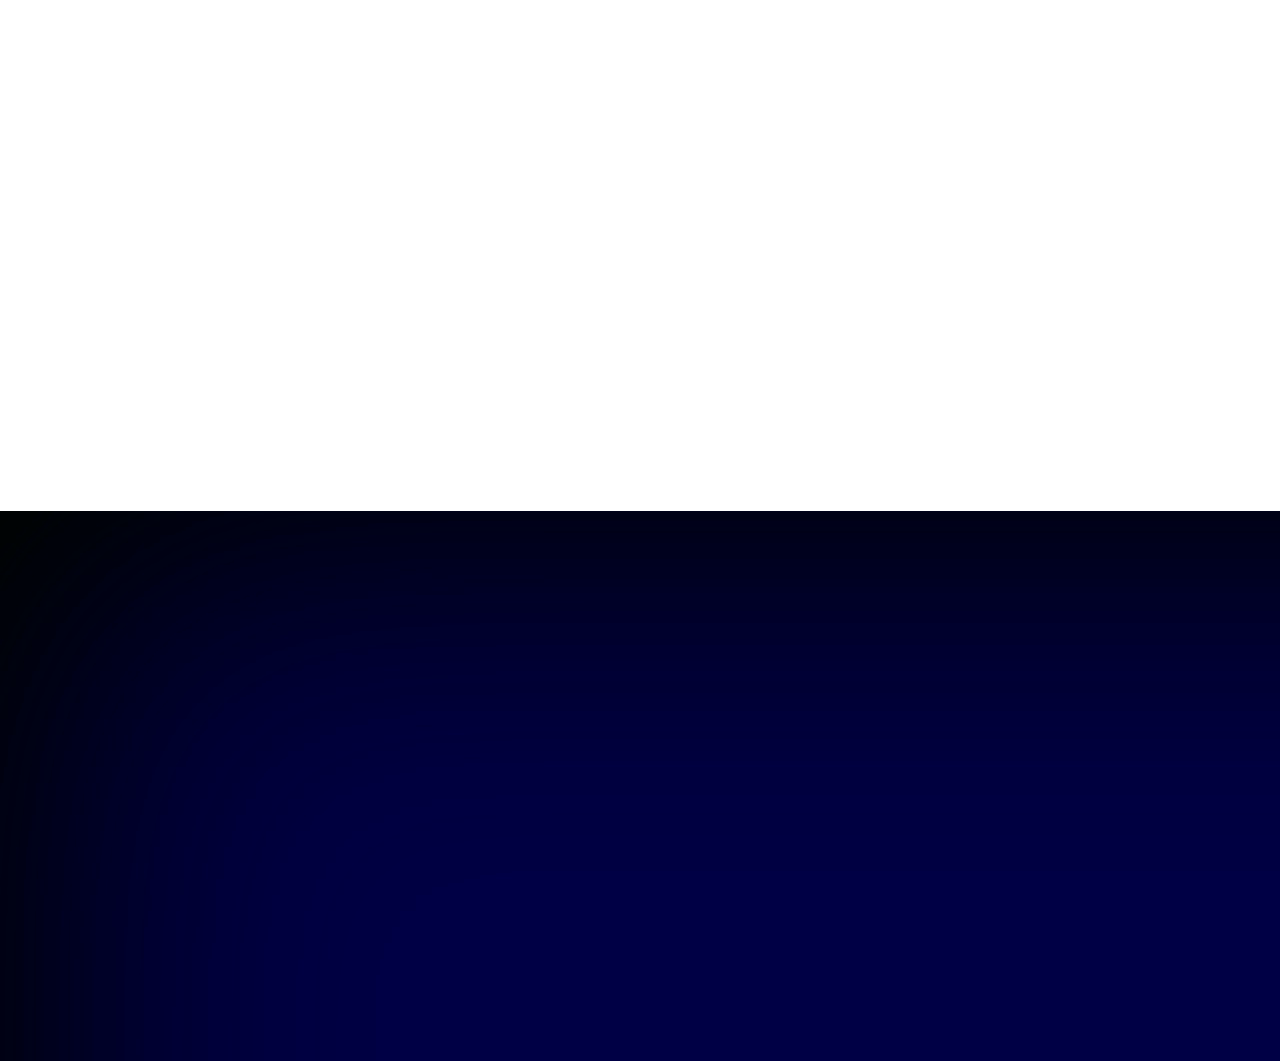
==== commit 5c5a7776: "Updated image sizing" ====
--- a/index.html
+++ b/index.html
@@ -126,51 +126,54 @@
 
             <!-- Events Section -->
 
-            <section id="events-head-section">
+          <section id="events-head-section">
                 <h1 class="display-4 text-center heading wow fadeInUp">Events</h1>
                 <div class="container content">
                     <div class="row mb-3">
 
                             <div class="col-lg-6 wow fadeInUp">
-                                <p> <strong> Hello World 3.0 </strong> 
-                                    <br>
+                                <p> <h5><strong> Hello World 3.0 </strong> </h5>
+                                    <br><br>
                                     Hello World 3.0 is the third sequel of our club's flagship event Hello 
                                     World, which we conducted successfully for the past 2 times during
-                                    graVITas. It is a competitive technical event, with the goal of giving the
+                                    graVITas.
+                                    It is a competitive technical event, with the goal of giving the
                                     students exposure to the practical knowledge of their academical
                                     subjects, and implementing them to real world problems following the
-                                    theme of graVITas'19. </p>
-                                    <a href="index-slides.html"><button color=blue>Event Page</button></a>
-
+                                    theme of graVITas'19.More information about this event can be found on Event Page<br> </p>
+                                     <a href="index-slides.html"><button color=blue>Event Page</button></a>
+                                    
 
                             </div>
                         
-                           <div class="col-lg-6 ">
-                                <img src="img/hw3 white-01.png" id="helloWorld" style="height:350px;width: 250px"
+                            <div class="col-lg-6 ">
+                                <img src="img/hw3 white-01.png" id="helloWorld" style="height:400px;width: 350px"
                                 class="mx-auto d-block">
                             </div>
                     
                     </div>
 
-                    <br>
-                    <br>
+                   
 
                     <div class="row">
 
                                 <div class="col-lg-6 wow fadeInUp">
-                                        <p><strong>Voice Augmented Experiences: September 8th 2019</strong><br>
+                                        <p><h5><strong>Voice Augmented Experiences: September 8th 2019</strong></h5><br><br>
                                             Voice Augmented Experiences are used to augment the visual
                                             experience of the mobile apps with voice and helps to enable users to interact with their
                                             apps with voice and touch at the same time.
                                             With the VAX technology presented by Slang Labs, the language of
                                             communication can be local languages too, which will help people, who
                                             are not well versed with English, use the applications. </p>
-                                </div>
-                                 <div class="col-lg-6 ">
-                                    <img src="img/VAE_WHITE-01.png" id="VAE" style="height:350px;width: 250px"
+
+                                               
+                                
+                                </div>
+                                
+                                <div class="col-lg-6 ">
+                                    <img src="img/VAE_WHITE-01.png" id="VAE" style="height:350px;width: 350px"
                                     class="mx-auto d-block">
-                                </div>   
-                                   
+                                </div>     
                     </div>
                     <div class="mx-auto text-center mt-3 wow fadeInUp" style="cursor: pointer" data-toggle="collapse" data-target="#carouselExampleIndicators" onclick="changeArrow()">                   
                         <p class="lead text-center" style="font-size: 30px">Past Events</p>
